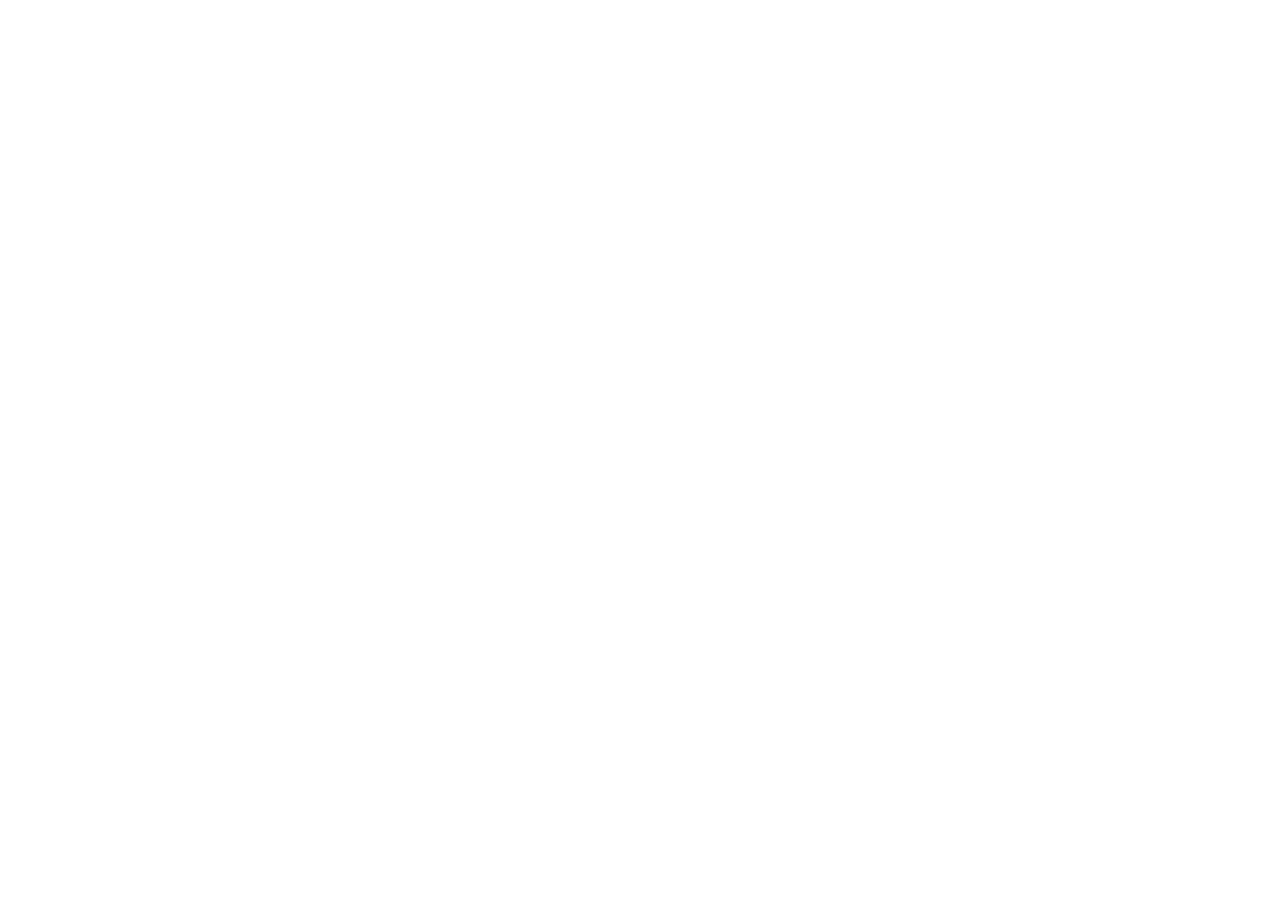
==== index.html @ 859397c5 "first commit" ====
<!DOCTYPE html>
<html lang="en">
<head>
    <meta charset="UTF-8">
    <meta name="viewport" content="width=device-width, initial-scale=1.0">
    <title>Document</title>
</head>
<body>
    
</body>
</html>
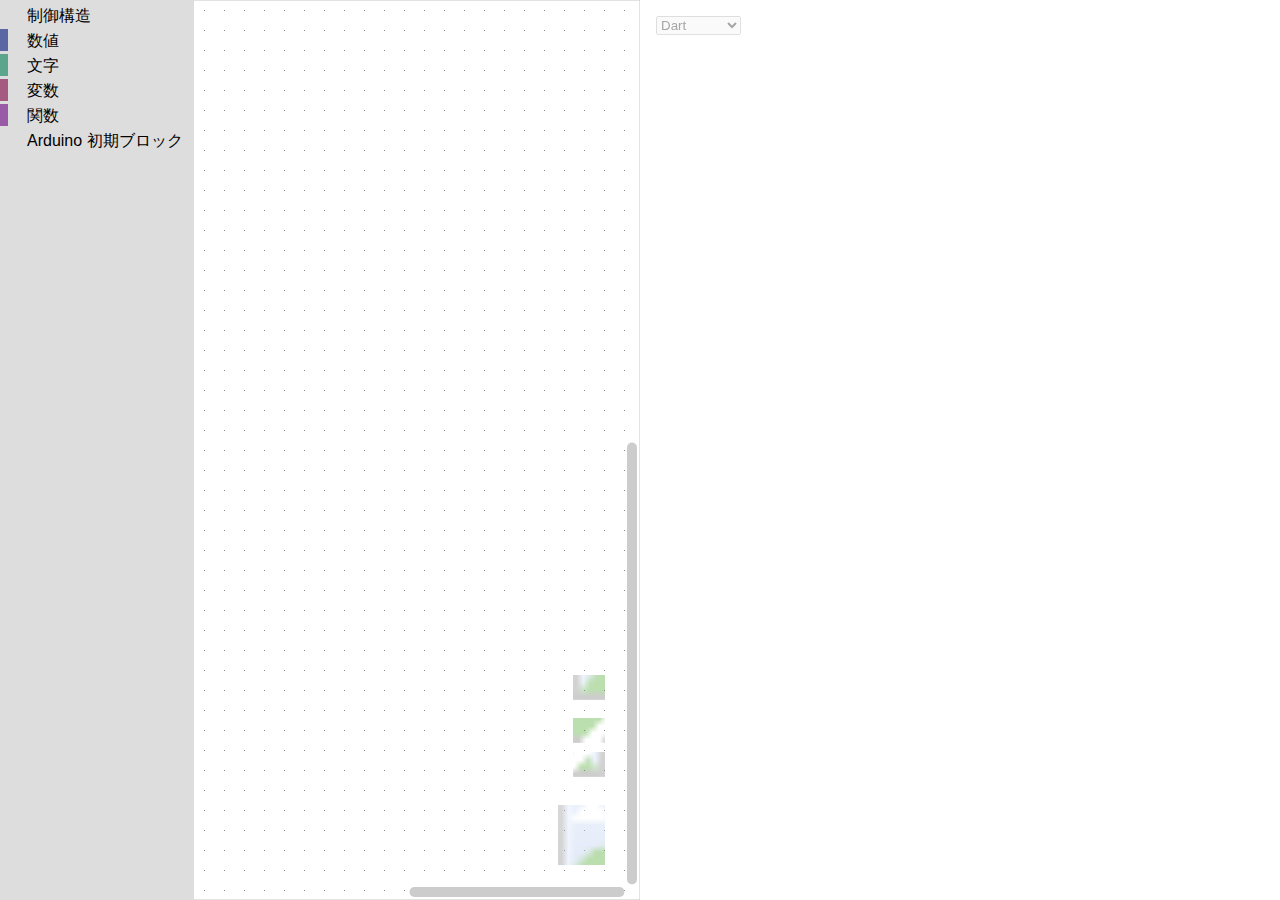
==== commit 8de9f536: "update" ====
--- a/index.html
+++ b/index.html
@@ -1,11 +1,142 @@
 <!DOCTYPE html>
-<html lang="en">
+<html>
+
 <head>
-    <meta charset="UTF-8">
-    <meta name="viewport" content="width=device-width, initial-scale=1.0">
-    <title>Document</title>
+    <meta charset="utf-8">
+    <title>私のビジュアルプログラミング</title>
+    <script src="blockly_compressed.js"></script>
+    <script src="blocks_compressed.js"></script>
+    <script src="ja.js"></script>
+    <script src="dart_compressed.js"></script>
+    <script src="javascript_compressed.js"></script>
+    <script src="lua_compressed.js"></script>
+    <script src="php_compressed.js"></script>
+    <script src="python_compressed.js"></script>
+    <script src="script.js"></script>
+    <script src="dart_script.js"></script>
+    <style type="text/css">
+        #blocklyDiv {
+            position: fixed;
+            width: 50%;
+            left: 0;
+            top: 0;
+            bottom: 0;
+        }
+
+        #preview {
+            position: fixed;
+            width: 50%;
+            top: 0;
+            right: 0;
+            bottom: 0;
+            overflow: auto;
+        }
+
+        #preview>div {
+            margin: 1em;
+        }
+
+        #source {
+            width: 100%;
+        }
+    </style>
 </head>
+
 <body>
-    
+    <div id="blocklyDiv"></div>
+    <form id="preview">
+        <div>
+            <select id="language" disabled>
+                <option>JavaScript</option>
+                <option>Python</option>
+                <option>PHP</option>
+                <option>Lua</option>
+                <option selected>Dart</option>
+            </select>
+            <pre id="source"></pre>
+        </div>
+    </form>
+
+    <xml xmlns="https://developers.google.com/blockly/xml" id="toolbox" style="display: none">
+        <category name="制御構造">
+            <category name="条件" colour="%{BKY_LOGIC_HUE}">
+                <block type="controls_if"></block>
+                <block type="logic_compare"></block>
+            </category>
+            <category name="繰り返し" colour="%{BKY_LOOPS_HUE}">
+                <block type="controls_repeat_ext"></block>
+            </category>
+        </category>
+        <category name="数値" colour="%{BKY_MATH_HUE}">
+            <block type="math_number">
+                <field name="NUM">1</field>
+            </block>
+            <block type="math_arithmetic"></block>
+        </category>
+        <category name="文字" colour="%{BKY_TEXTS_HUE}">
+            <block type="text"></block>
+            <block type="text_print"></block>
+        </category>
+        <category name="変数" colour="%{BKY_VARIABLES_HUE}" custom="VARIABLE">
+        </category>
+        <category name="関数" colour="%{BKY_PROCEDURES_HUE}" custom="PROCEDURE">
+        </category>
+        <category name="Arduino 初期ブロック" colour="{BKY_PROCEDURES_HUE}">
+            <block type="setup"></block>
+            <block type="loop"></block>
+        </category>
+    </xml>
+
+    <!--<xml xmlns="https://developers.google.com/blockly/xml" id="startBlock" style="display: none">
+        <block type="setup" id="vc8$t^@~YAtVnQK?+f/o" x="13" y="63" />
+        <block type="loop" id="D^XhmHTxWz8s{OOAnDpM" x="163" y="63" />
+    </xml>-->
+
+    <script>
+        var workspace = Blockly.inject('blocklyDiv',
+            {
+                toolbox: toolbox,
+                collapse: false,
+                comments: true,
+                disable: false,
+                maxBlocks: Infinity,
+                trashcan: true,
+                horizontalLayout: false,
+                toolboxPosition: 'start',
+                css: true,
+                media: 'https://blockly-demo.appspot.com/static/media/',
+                rtl: false,
+                scrollbars: true,
+                sounds: true,
+                oneBasedIndex: true,
+                grid: {
+                    spacing: 20,
+                    length: 1,
+                    colour: '#888',
+                    snap: false
+                },
+                zoom: {
+                    controls: true,
+                    wheel: true,
+                    startScale: 1,
+                    maxScale: 3,
+                    minScale: 0.3,
+                    scaleSpeed: 1.2
+                }
+            });
+        //Blockly.Xml.domToWorkspace(document.getElementById('startBlocks'), workspace);
+        var source = document.getElementById('source'); //ソース表示先
+        var language = document.getElementById('language'); //言語選択のselectタグ
+        var task = null; //１秒以内の連続実行を抑制
+        var updatePreview = function () { //ソースコード更新
+            if (task != null) clearTimeout(task);
+            task = setTimeout(function () {
+                source.textContent = Blockly[language.value].workspaceToCode(workspace);
+            }, 1000);
+        };
+        workspace.addChangeListener(updatePreview); //ブロックが変更された時ソースコード更新
+        language.addEventListener('change', updatePreview, false); //言語を切り替えた時ソースコード更新
+    </script>
 </body>
+
 </html>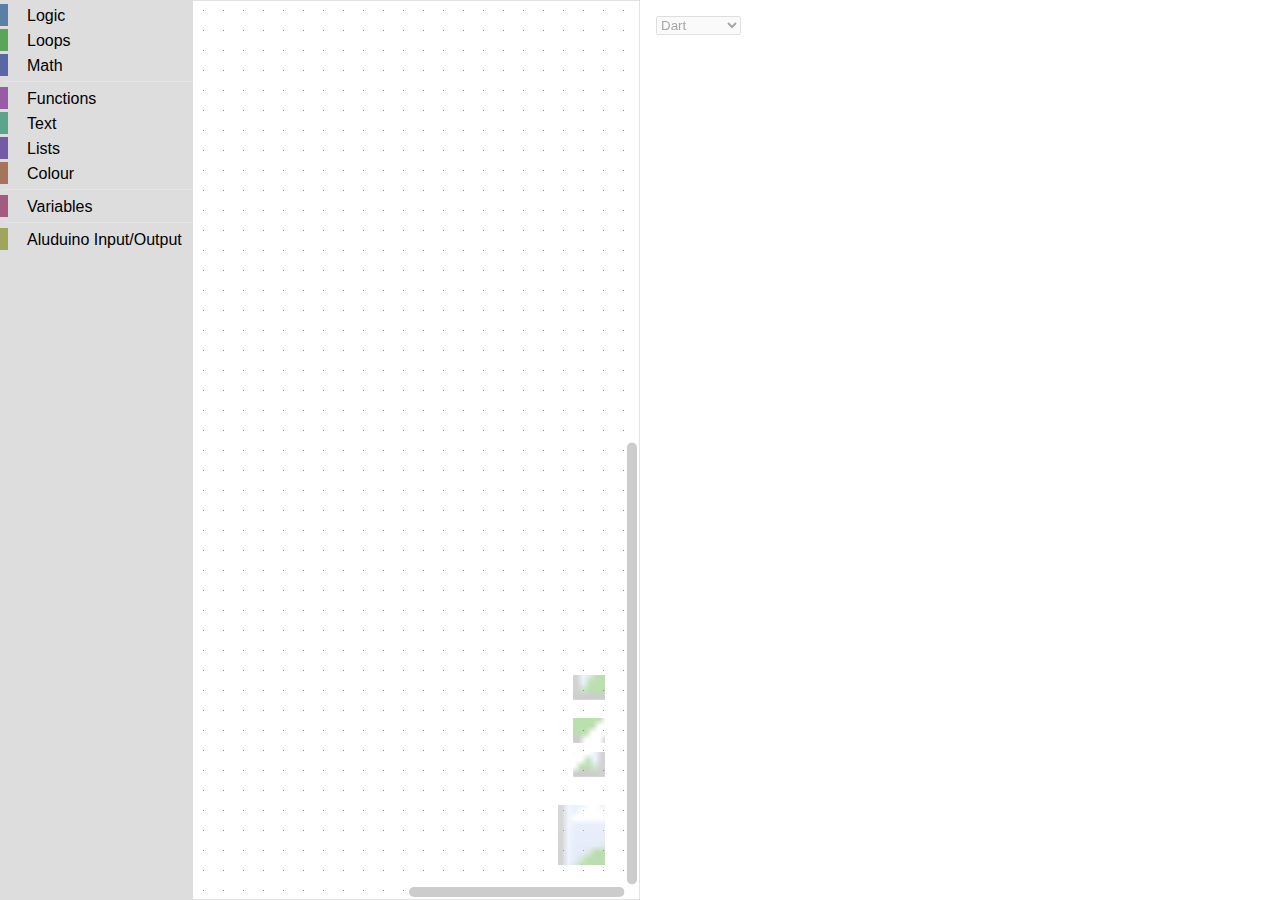
==== commit 0c212db8: "update" ====
--- a/index.html
+++ b/index.html
@@ -58,32 +58,369 @@
     </form>
 
     <xml xmlns="https://developers.google.com/blockly/xml" id="toolbox" style="display: none">
-        <category name="制御構造">
-            <category name="条件" colour="%{BKY_LOGIC_HUE}">
-                <block type="controls_if"></block>
-                <block type="logic_compare"></block>
-            </category>
-            <category name="繰り返し" colour="%{BKY_LOOPS_HUE}">
-                <block type="controls_repeat_ext"></block>
-            </category>
-        </category>
-        <category name="数値" colour="%{BKY_MATH_HUE}">
+        <category name="Logic" colour="#5b80a5">
+            <block type="controls_if"></block>
+            <block type="logic_compare">
+                <field name="OP">EQ</field>
+            </block>
+            <block type="logic_operation">
+                <field name="OP">AND</field>
+            </block>
+            <block type="logic_negate"></block>
+            <block type="logic_boolean">
+                <field name="BOOL">TRUE</field>
+            </block>
+            <block type="logic_null"></block>
+            <block type="logic_ternary"></block>
+        </category>
+        <category name="Loops" colour="#5ba55b">
+            <block type="controls_repeat_ext">
+                <value name="TIMES">
+                    <shadow type="math_number">
+                        <field name="NUM">10</field>
+                    </shadow>
+                </value>
+            </block>
+            <block type="controls_whileUntil">
+                <field name="MODE">WHILE</field>
+            </block>
+            <block type="controls_for">
+                <field name="VAR" id="4BIW*INT:jhgSxvE5KJk">i</field>
+                <value name="FROM">
+                    <shadow type="math_number">
+                        <field name="NUM">1</field>
+                    </shadow>
+                </value>
+                <value name="TO">
+                    <shadow type="math_number">
+                        <field name="NUM">10</field>
+                    </shadow>
+                </value>
+                <value name="BY">
+                    <shadow type="math_number">
+                        <field name="NUM">1</field>
+                    </shadow>
+                </value>
+            </block>
+            <block type="controls_forEach">
+                <field name="VAR" id="~#1/^%KD%~wEb1,w=[Uo">j</field>
+            </block>
+            <block type="controls_flow_statements">
+                <field name="FLOW">BREAK</field>
+            </block>
+        </category>
+        <category name="Math" colour="#5b67a5">
             <block type="math_number">
-                <field name="NUM">1</field>
-            </block>
-            <block type="math_arithmetic"></block>
-        </category>
-        <category name="文字" colour="%{BKY_TEXTS_HUE}">
-            <block type="text"></block>
-            <block type="text_print"></block>
-        </category>
-        <category name="変数" colour="%{BKY_VARIABLES_HUE}" custom="VARIABLE">
-        </category>
-        <category name="関数" colour="%{BKY_PROCEDURES_HUE}" custom="PROCEDURE">
-        </category>
-        <category name="Arduino 初期ブロック" colour="{BKY_PROCEDURES_HUE}">
-            <block type="setup"></block>
-            <block type="loop"></block>
+                <field name="NUM">0</field>
+            </block>
+            <block type="math_arithmetic">
+                <field name="OP">ADD</field>
+                <value name="A">
+                    <shadow type="math_number">
+                        <field name="NUM">1</field>
+                    </shadow>
+                </value>
+                <value name="B">
+                    <shadow type="math_number">
+                        <field name="NUM">1</field>
+                    </shadow>
+                </value>
+            </block>
+            <block type="math_single">
+                <field name="OP">ROOT</field>
+                <value name="NUM">
+                    <shadow type="math_number">
+                        <field name="NUM">9</field>
+                    </shadow>
+                </value>
+            </block>
+            <block type="math_trig">
+                <field name="OP">SIN</field>
+                <value name="NUM">
+                    <shadow type="math_number">
+                        <field name="NUM">45</field>
+                    </shadow>
+                </value>
+            </block>
+            <block type="math_constant">
+                <field name="CONSTANT">PI</field>
+            </block>
+            <block type="math_number_property">
+                <mutation divisor_input="false"></mutation>
+                <field name="PROPERTY">EVEN</field>
+                <value name="NUMBER_TO_CHECK">
+                    <shadow type="math_number">
+                        <field name="NUM">0</field>
+                    </shadow>
+                </value>
+            </block>
+            <block type="math_round">
+                <field name="OP">ROUND</field>
+                <value name="NUM">
+                    <shadow type="math_number">
+                        <field name="NUM">3.1</field>
+                    </shadow>
+                </value>
+            </block>
+            <block type="math_on_list">
+                <mutation op="SUM"></mutation>
+                <field name="OP">SUM</field>
+            </block>
+            <block type="math_modulo">
+                <value name="DIVIDEND">
+                    <shadow type="math_number">
+                        <field name="NUM">64</field>
+                    </shadow>
+                </value>
+                <value name="DIVISOR">
+                    <shadow type="math_number">
+                        <field name="NUM">10</field>
+                    </shadow>
+                </value>
+            </block>
+            <block type="math_constrain">
+                <value name="VALUE">
+                    <shadow type="math_number">
+                        <field name="NUM">50</field>
+                    </shadow>
+                </value>
+                <value name="LOW">
+                    <shadow type="math_number">
+                        <field name="NUM">1</field>
+                    </shadow>
+                </value>
+                <value name="HIGH">
+                    <shadow type="math_number">
+                        <field name="NUM">100</field>
+                    </shadow>
+                </value>
+            </block>
+            <block type="math_random_int">
+                <value name="FROM">
+                    <shadow type="math_number">
+                        <field name="NUM">1</field>
+                    </shadow>
+                </value>
+                <value name="TO">
+                    <shadow type="math_number">
+                        <field name="NUM">100</field>
+                    </shadow>
+                </value>
+            </block>
+            <block type="math_random_float"></block>
+        </category>
+        <sep></sep>
+        <category name="Functions" colour="#995ba5" custom="PROCEDURE"></category>
+        <category name="Text" colour="#5ba58c">
+            <block type="text">
+                <field name="TEXT"></field>
+            </block>
+            <block type="text_join">
+                <mutation items="2"></mutation>
+            </block>
+            <block type="text_append">
+                <field name="VAR" id="%!a+H_!pd!*4/-}3#!XS">item</field>
+                <value name="TEXT">
+                    <shadow type="text">
+                        <field name="TEXT"></field>
+                    </shadow>
+                </value>
+            </block>
+            <block type="text_length">
+                <value name="VALUE">
+                    <shadow type="text">
+                        <field name="TEXT">abc</field>
+                    </shadow>
+                </value>
+            </block>
+            <block type="text_isEmpty">
+                <value name="VALUE">
+                    <shadow type="text">
+                        <field name="TEXT"></field>
+                    </shadow>
+                </value>
+            </block>
+            <block type="text_indexOf">
+                <field name="END">FIRST</field>
+                <value name="VALUE">
+                    <block type="variables_get">
+                        <field name="VAR" id="opM%{2pV_xUZ==SFg;xv">text</field>
+                    </block>
+                </value>
+                <value name="FIND">
+                    <shadow type="text">
+                        <field name="TEXT">abc</field>
+                    </shadow>
+                </value>
+            </block>
+            <block type="text_charAt">
+                <mutation at="true"></mutation>
+                <field name="WHERE">FROM_START</field>
+                <value name="VALUE">
+                    <block type="variables_get">
+                        <field name="VAR" id="opM%{2pV_xUZ==SFg;xv">text</field>
+                    </block>
+                </value>
+            </block>
+            <block type="text_getSubstring">
+                <mutation at1="true" at2="true"></mutation>
+                <field name="WHERE1">FROM_START</field>
+                <field name="WHERE2">FROM_START</field>
+                <value name="STRING">
+                    <block type="variables_get">
+                        <field name="VAR" id="opM%{2pV_xUZ==SFg;xv">text</field>
+                    </block>
+                </value>
+            </block>
+            <block type="text_changeCase">
+                <field name="CASE">UPPERCASE</field>
+                <value name="TEXT">
+                    <shadow type="text">
+                        <field name="TEXT">abc</field>
+                    </shadow>
+                </value>
+            </block>
+            <block type="text_trim">
+                <field name="MODE">BOTH</field>
+                <value name="TEXT">
+                    <shadow type="text">
+                        <field name="TEXT">abc</field>
+                    </shadow>
+                </value>
+            </block>
+            <block type="text_print">
+                <value name="TEXT">
+                    <shadow type="text">
+                        <field name="TEXT">abc</field>
+                    </shadow>
+                </value>
+            </block>
+            <block type="text_prompt_ext">
+                <mutation type="TEXT"></mutation>
+                <field name="TYPE">TEXT</field>
+                <value name="TEXT">
+                    <shadow type="text">
+                        <field name="TEXT">abc</field>
+                    </shadow>
+                </value>
+            </block>
+        </category>
+        <category name="Lists" colour="#745ba5">
+            <block type="lists_create_with">
+                <mutation items="0"></mutation>
+            </block>
+            <block type="lists_create_with">
+                <mutation items="3"></mutation>
+            </block>
+            <block type="lists_repeat">
+                <value name="NUM">
+                    <shadow type="math_number">
+                        <field name="NUM">5</field>
+                    </shadow>
+                </value>
+            </block>
+            <block type="lists_length"></block>
+            <block type="lists_isEmpty"></block>
+            <block type="lists_indexOf">
+                <field name="END">FIRST</field>
+                <value name="VALUE">
+                    <block type="variables_get">
+                        <field name="VAR" id="*+Xp1NxaGT{B$8HMJRXN">list</field>
+                    </block>
+                </value>
+            </block>
+            <block type="lists_getIndex">
+                <mutation statement="false" at="true"></mutation>
+                <field name="MODE">GET</field>
+                <field name="WHERE">FROM_START</field>
+                <value name="VALUE">
+                    <block type="variables_get">
+                        <field name="VAR" id="*+Xp1NxaGT{B$8HMJRXN">list</field>
+                    </block>
+                </value>
+            </block>
+            <block type="lists_setIndex">
+                <mutation at="true"></mutation>
+                <field name="MODE">SET</field>
+                <field name="WHERE">FROM_START</field>
+                <value name="LIST">
+                    <block type="variables_get">
+                        <field name="VAR" id="*+Xp1NxaGT{B$8HMJRXN">list</field>
+                    </block>
+                </value>
+            </block>
+            <block type="lists_getSublist">
+                <mutation at1="true" at2="true"></mutation>
+                <field name="WHERE1">FROM_START</field>
+                <field name="WHERE2">FROM_START</field>
+                <value name="LIST">
+                    <block type="variables_get">
+                        <field name="VAR" id="*+Xp1NxaGT{B$8HMJRXN">list</field>
+                    </block>
+                </value>
+            </block>
+            <block type="lists_split">
+                <mutation mode="SPLIT"></mutation>
+                <field name="MODE">SPLIT</field>
+                <value name="DELIM">
+                    <shadow type="text">
+                        <field name="TEXT">,</field>
+                    </shadow>
+                </value>
+            </block>
+            <block type="lists_sort">
+                <field name="TYPE">NUMERIC</field>
+                <field name="DIRECTION">1</field>
+            </block>
+        </category>
+        <category name="Colour" colour="#a5745b">
+            <block type="colour_picker">
+                <field name="COLOUR">#ff0000</field>
+            </block>
+            <block type="colour_random"></block>
+            <block type="colour_rgb">
+                <value name="RED">
+                    <shadow type="math_number">
+                        <field name="NUM">100</field>
+                    </shadow>
+                </value>
+                <value name="GREEN">
+                    <shadow type="math_number">
+                        <field name="NUM">50</field>
+                    </shadow>
+                </value>
+                <value name="BLUE">
+                    <shadow type="math_number">
+                        <field name="NUM">0</field>
+                    </shadow>
+                </value>
+            </block>
+            <block type="colour_blend">
+                <value name="COLOUR1">
+                    <shadow type="colour_picker">
+                        <field name="COLOUR">#ff0000</field>
+                    </shadow>
+                </value>
+                <value name="COLOUR2">
+                    <shadow type="colour_picker">
+                        <field name="COLOUR">#3333ff</field>
+                    </shadow>
+                </value>
+                <value name="RATIO">
+                    <shadow type="math_number">
+                        <field name="NUM">0.5</field>
+                    </shadow>
+                </value>
+            </block>
+        </category>
+        <sep></sep>
+        <category name="Variables" colour="#a55b80" custom="VARIABLE"></category>
+        <sep></sep>
+        <category name="Aluduino Input/Output" colour="#9fa55b">
+            <block type="pinmode">
+                <field name="pin">0</field>
+                <field name="Mode">INPUT</field>
+            </block>
         </category>
     </xml>
 
@@ -93,7 +430,7 @@
     </xml>-->
 
     <script>
-        var workspace = Blockly.inject('blocklyDiv',
+        /**var workspace = Blockly.inject('blocklyDiv',
             {
                 toolbox: toolbox,
                 collapse: false,
@@ -123,20 +460,11 @@
                     minScale: 0.3,
                     scaleSpeed: 1.2
                 }
-            });
+            });**/
         //Blockly.Xml.domToWorkspace(document.getElementById('startBlocks'), workspace);
-        var source = document.getElementById('source'); //ソース表示先
-        var language = document.getElementById('language'); //言語選択のselectタグ
-        var task = null; //１秒以内の連続実行を抑制
-        var updatePreview = function () { //ソースコード更新
-            if (task != null) clearTimeout(task);
-            task = setTimeout(function () {
-                source.textContent = Blockly[language.value].workspaceToCode(workspace);
-            }, 1000);
-        };
-        workspace.addChangeListener(updatePreview); //ブロックが変更された時ソースコード更新
-        language.addEventListener('change', updatePreview, false); //言語を切り替えた時ソースコード更新
+        
     </script>
+    <script src="./worker/workspace.js"></script>
 </body>
 
 </html>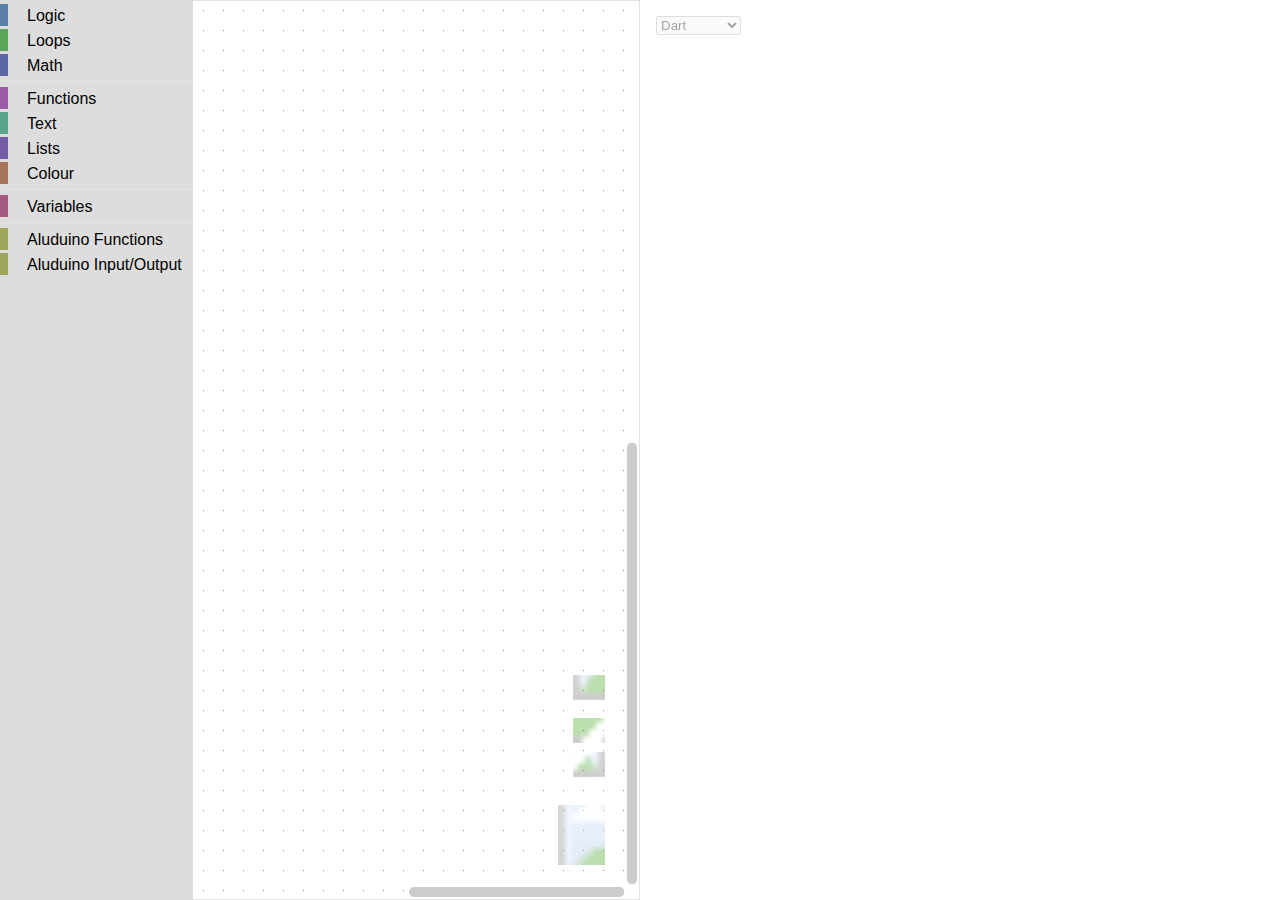
==== commit 535a4753: "update" ====
--- a/index.html
+++ b/index.html
@@ -416,6 +416,16 @@
         <sep></sep>
         <category name="Variables" colour="#a55b80" custom="VARIABLE"></category>
         <sep></sep>
+        <category name="Aluduino Functions" colour="#9fa55b">
+            <block type="procedures_defnoreturn">
+                <field name="NAME">setup</field>
+                <comment pinned="false" h="80" w="160">Start Code</comment>
+            </block>
+            <block type="procedures_defnoreturn">
+                <field name="NAME">loop</field>
+                <comment pinned="false" h="80" w="160">Loop Code</comment>
+            </block>
+        </category>
         <category name="Aluduino Input/Output" colour="#9fa55b">
             <block type="pinmode">
                 <field name="pin">0</field>
@@ -423,47 +433,6 @@
             </block>
         </category>
     </xml>
-
-    <!--<xml xmlns="https://developers.google.com/blockly/xml" id="startBlock" style="display: none">
-        <block type="setup" id="vc8$t^@~YAtVnQK?+f/o" x="13" y="63" />
-        <block type="loop" id="D^XhmHTxWz8s{OOAnDpM" x="163" y="63" />
-    </xml>-->
-
-    <script>
-        /**var workspace = Blockly.inject('blocklyDiv',
-            {
-                toolbox: toolbox,
-                collapse: false,
-                comments: true,
-                disable: false,
-                maxBlocks: Infinity,
-                trashcan: true,
-                horizontalLayout: false,
-                toolboxPosition: 'start',
-                css: true,
-                media: 'https://blockly-demo.appspot.com/static/media/',
-                rtl: false,
-                scrollbars: true,
-                sounds: true,
-                oneBasedIndex: true,
-                grid: {
-                    spacing: 20,
-                    length: 1,
-                    colour: '#888',
-                    snap: false
-                },
-                zoom: {
-                    controls: true,
-                    wheel: true,
-                    startScale: 1,
-                    maxScale: 3,
-                    minScale: 0.3,
-                    scaleSpeed: 1.2
-                }
-            });**/
-        //Blockly.Xml.domToWorkspace(document.getElementById('startBlocks'), workspace);
-        
-    </script>
     <script src="./worker/workspace.js"></script>
 </body>
 
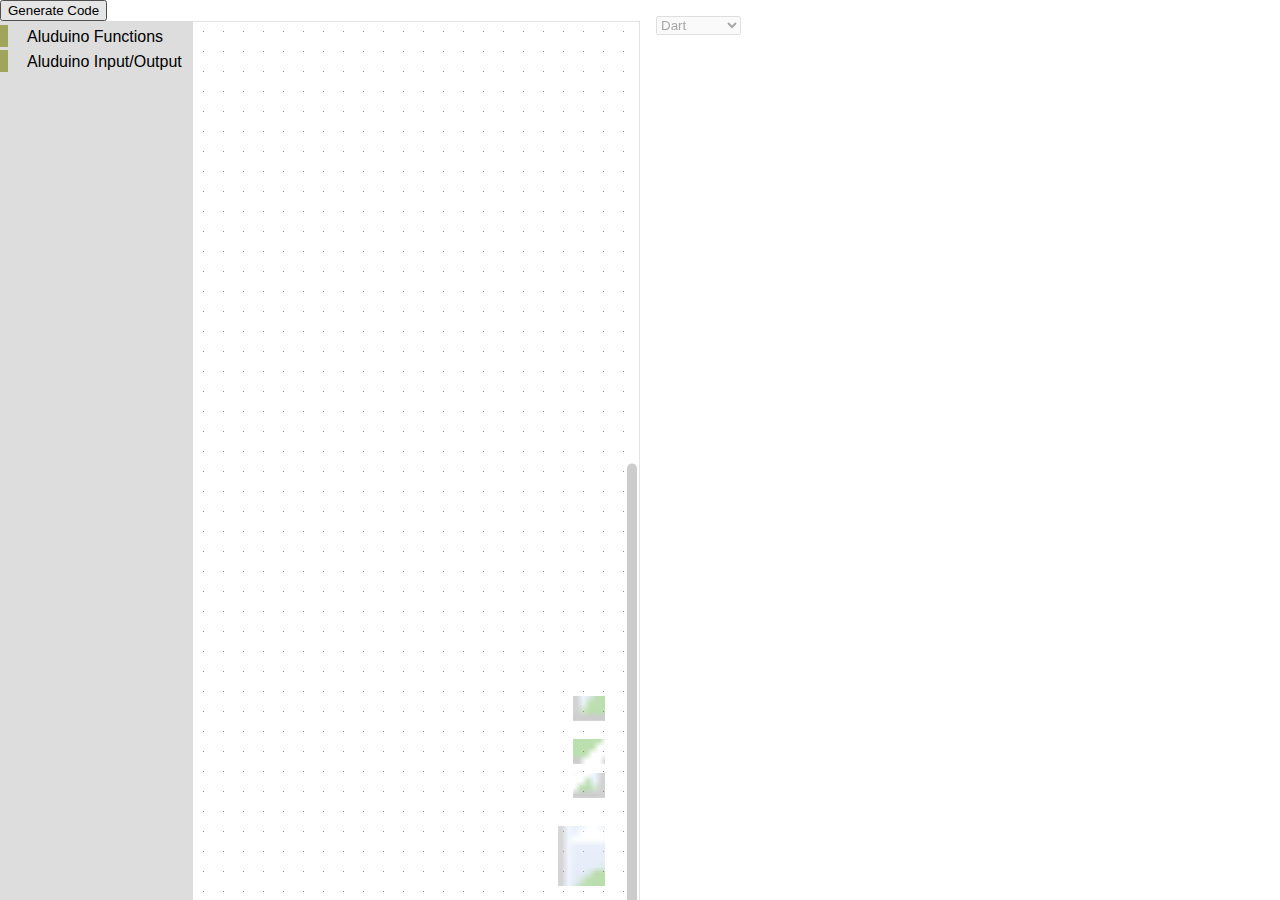
==== commit a25b25da: "update" ====
--- a/index.html
+++ b/index.html
@@ -39,11 +39,16 @@
         #source {
             width: 100%;
         }
+
+        pre code {
+            white-space: pre-line;
+        }
     </style>
 </head>
 
 <body>
-    <div id="blocklyDiv"></div>
+    <div id="blocklyDiv"><button onclick="generateCode()">Generate Code</button></div>
+    <div></div>
     <form id="preview">
         <div>
             <select id="language" disabled>
@@ -53,383 +58,33 @@
                 <option>Lua</option>
                 <option selected>Dart</option>
             </select>
-            <pre id="source"></pre>
+            <link rel="stylesheet" href="./styles/default.css">
+            <script src="./highlight.min.js"></script>
+
+            <script>hljs.highlightAll();</script>
+            <script>
+                //let source = document.getElementById('source');
+            </script>
+            <pre>
+                <code id="source" class="language-arduino hljs"></code>
+            </pre>
         </div>
     </form>
 
     <xml xmlns="https://developers.google.com/blockly/xml" id="toolbox" style="display: none">
-        <category name="Logic" colour="#5b80a5">
-            <block type="controls_if"></block>
-            <block type="logic_compare">
-                <field name="OP">EQ</field>
-            </block>
-            <block type="logic_operation">
-                <field name="OP">AND</field>
-            </block>
-            <block type="logic_negate"></block>
-            <block type="logic_boolean">
-                <field name="BOOL">TRUE</field>
-            </block>
-            <block type="logic_null"></block>
-            <block type="logic_ternary"></block>
-        </category>
-        <category name="Loops" colour="#5ba55b">
-            <block type="controls_repeat_ext">
-                <value name="TIMES">
-                    <shadow type="math_number">
-                        <field name="NUM">10</field>
-                    </shadow>
-                </value>
-            </block>
-            <block type="controls_whileUntil">
-                <field name="MODE">WHILE</field>
-            </block>
-            <block type="controls_for">
-                <field name="VAR" id="4BIW*INT:jhgSxvE5KJk">i</field>
-                <value name="FROM">
-                    <shadow type="math_number">
-                        <field name="NUM">1</field>
-                    </shadow>
-                </value>
-                <value name="TO">
-                    <shadow type="math_number">
-                        <field name="NUM">10</field>
-                    </shadow>
-                </value>
-                <value name="BY">
-                    <shadow type="math_number">
-                        <field name="NUM">1</field>
-                    </shadow>
-                </value>
-            </block>
-            <block type="controls_forEach">
-                <field name="VAR" id="~#1/^%KD%~wEb1,w=[Uo">j</field>
-            </block>
-            <block type="controls_flow_statements">
-                <field name="FLOW">BREAK</field>
-            </block>
-        </category>
-        <category name="Math" colour="#5b67a5">
-            <block type="math_number">
-                <field name="NUM">0</field>
-            </block>
-            <block type="math_arithmetic">
-                <field name="OP">ADD</field>
-                <value name="A">
-                    <shadow type="math_number">
-                        <field name="NUM">1</field>
-                    </shadow>
-                </value>
-                <value name="B">
-                    <shadow type="math_number">
-                        <field name="NUM">1</field>
-                    </shadow>
-                </value>
-            </block>
-            <block type="math_single">
-                <field name="OP">ROOT</field>
-                <value name="NUM">
-                    <shadow type="math_number">
-                        <field name="NUM">9</field>
-                    </shadow>
-                </value>
-            </block>
-            <block type="math_trig">
-                <field name="OP">SIN</field>
-                <value name="NUM">
-                    <shadow type="math_number">
-                        <field name="NUM">45</field>
-                    </shadow>
-                </value>
-            </block>
-            <block type="math_constant">
-                <field name="CONSTANT">PI</field>
-            </block>
-            <block type="math_number_property">
-                <mutation divisor_input="false"></mutation>
-                <field name="PROPERTY">EVEN</field>
-                <value name="NUMBER_TO_CHECK">
-                    <shadow type="math_number">
-                        <field name="NUM">0</field>
-                    </shadow>
-                </value>
-            </block>
-            <block type="math_round">
-                <field name="OP">ROUND</field>
-                <value name="NUM">
-                    <shadow type="math_number">
-                        <field name="NUM">3.1</field>
-                    </shadow>
-                </value>
-            </block>
-            <block type="math_on_list">
-                <mutation op="SUM"></mutation>
-                <field name="OP">SUM</field>
-            </block>
-            <block type="math_modulo">
-                <value name="DIVIDEND">
-                    <shadow type="math_number">
-                        <field name="NUM">64</field>
-                    </shadow>
-                </value>
-                <value name="DIVISOR">
-                    <shadow type="math_number">
-                        <field name="NUM">10</field>
-                    </shadow>
-                </value>
-            </block>
-            <block type="math_constrain">
-                <value name="VALUE">
-                    <shadow type="math_number">
-                        <field name="NUM">50</field>
-                    </shadow>
-                </value>
-                <value name="LOW">
-                    <shadow type="math_number">
-                        <field name="NUM">1</field>
-                    </shadow>
-                </value>
-                <value name="HIGH">
-                    <shadow type="math_number">
-                        <field name="NUM">100</field>
-                    </shadow>
-                </value>
-            </block>
-            <block type="math_random_int">
-                <value name="FROM">
-                    <shadow type="math_number">
-                        <field name="NUM">1</field>
-                    </shadow>
-                </value>
-                <value name="TO">
-                    <shadow type="math_number">
-                        <field name="NUM">100</field>
-                    </shadow>
-                </value>
-            </block>
-            <block type="math_random_float"></block>
-        </category>
-        <sep></sep>
-        <category name="Functions" colour="#995ba5" custom="PROCEDURE"></category>
-        <category name="Text" colour="#5ba58c">
-            <block type="text">
-                <field name="TEXT"></field>
-            </block>
-            <block type="text_join">
-                <mutation items="2"></mutation>
-            </block>
-            <block type="text_append">
-                <field name="VAR" id="%!a+H_!pd!*4/-}3#!XS">item</field>
-                <value name="TEXT">
-                    <shadow type="text">
-                        <field name="TEXT"></field>
-                    </shadow>
-                </value>
-            </block>
-            <block type="text_length">
-                <value name="VALUE">
-                    <shadow type="text">
-                        <field name="TEXT">abc</field>
-                    </shadow>
-                </value>
-            </block>
-            <block type="text_isEmpty">
-                <value name="VALUE">
-                    <shadow type="text">
-                        <field name="TEXT"></field>
-                    </shadow>
-                </value>
-            </block>
-            <block type="text_indexOf">
-                <field name="END">FIRST</field>
-                <value name="VALUE">
-                    <block type="variables_get">
-                        <field name="VAR" id="opM%{2pV_xUZ==SFg;xv">text</field>
-                    </block>
-                </value>
-                <value name="FIND">
-                    <shadow type="text">
-                        <field name="TEXT">abc</field>
-                    </shadow>
-                </value>
-            </block>
-            <block type="text_charAt">
-                <mutation at="true"></mutation>
-                <field name="WHERE">FROM_START</field>
-                <value name="VALUE">
-                    <block type="variables_get">
-                        <field name="VAR" id="opM%{2pV_xUZ==SFg;xv">text</field>
-                    </block>
-                </value>
-            </block>
-            <block type="text_getSubstring">
-                <mutation at1="true" at2="true"></mutation>
-                <field name="WHERE1">FROM_START</field>
-                <field name="WHERE2">FROM_START</field>
-                <value name="STRING">
-                    <block type="variables_get">
-                        <field name="VAR" id="opM%{2pV_xUZ==SFg;xv">text</field>
-                    </block>
-                </value>
-            </block>
-            <block type="text_changeCase">
-                <field name="CASE">UPPERCASE</field>
-                <value name="TEXT">
-                    <shadow type="text">
-                        <field name="TEXT">abc</field>
-                    </shadow>
-                </value>
-            </block>
-            <block type="text_trim">
-                <field name="MODE">BOTH</field>
-                <value name="TEXT">
-                    <shadow type="text">
-                        <field name="TEXT">abc</field>
-                    </shadow>
-                </value>
-            </block>
-            <block type="text_print">
-                <value name="TEXT">
-                    <shadow type="text">
-                        <field name="TEXT">abc</field>
-                    </shadow>
-                </value>
-            </block>
-            <block type="text_prompt_ext">
-                <mutation type="TEXT"></mutation>
-                <field name="TYPE">TEXT</field>
-                <value name="TEXT">
-                    <shadow type="text">
-                        <field name="TEXT">abc</field>
-                    </shadow>
-                </value>
-            </block>
-        </category>
-        <category name="Lists" colour="#745ba5">
-            <block type="lists_create_with">
-                <mutation items="0"></mutation>
-            </block>
-            <block type="lists_create_with">
-                <mutation items="3"></mutation>
-            </block>
-            <block type="lists_repeat">
-                <value name="NUM">
-                    <shadow type="math_number">
-                        <field name="NUM">5</field>
-                    </shadow>
-                </value>
-            </block>
-            <block type="lists_length"></block>
-            <block type="lists_isEmpty"></block>
-            <block type="lists_indexOf">
-                <field name="END">FIRST</field>
-                <value name="VALUE">
-                    <block type="variables_get">
-                        <field name="VAR" id="*+Xp1NxaGT{B$8HMJRXN">list</field>
-                    </block>
-                </value>
-            </block>
-            <block type="lists_getIndex">
-                <mutation statement="false" at="true"></mutation>
-                <field name="MODE">GET</field>
-                <field name="WHERE">FROM_START</field>
-                <value name="VALUE">
-                    <block type="variables_get">
-                        <field name="VAR" id="*+Xp1NxaGT{B$8HMJRXN">list</field>
-                    </block>
-                </value>
-            </block>
-            <block type="lists_setIndex">
-                <mutation at="true"></mutation>
-                <field name="MODE">SET</field>
-                <field name="WHERE">FROM_START</field>
-                <value name="LIST">
-                    <block type="variables_get">
-                        <field name="VAR" id="*+Xp1NxaGT{B$8HMJRXN">list</field>
-                    </block>
-                </value>
-            </block>
-            <block type="lists_getSublist">
-                <mutation at1="true" at2="true"></mutation>
-                <field name="WHERE1">FROM_START</field>
-                <field name="WHERE2">FROM_START</field>
-                <value name="LIST">
-                    <block type="variables_get">
-                        <field name="VAR" id="*+Xp1NxaGT{B$8HMJRXN">list</field>
-                    </block>
-                </value>
-            </block>
-            <block type="lists_split">
-                <mutation mode="SPLIT"></mutation>
-                <field name="MODE">SPLIT</field>
-                <value name="DELIM">
-                    <shadow type="text">
-                        <field name="TEXT">,</field>
-                    </shadow>
-                </value>
-            </block>
-            <block type="lists_sort">
-                <field name="TYPE">NUMERIC</field>
-                <field name="DIRECTION">1</field>
-            </block>
-        </category>
-        <category name="Colour" colour="#a5745b">
-            <block type="colour_picker">
-                <field name="COLOUR">#ff0000</field>
-            </block>
-            <block type="colour_random"></block>
-            <block type="colour_rgb">
-                <value name="RED">
-                    <shadow type="math_number">
-                        <field name="NUM">100</field>
-                    </shadow>
-                </value>
-                <value name="GREEN">
-                    <shadow type="math_number">
-                        <field name="NUM">50</field>
-                    </shadow>
-                </value>
-                <value name="BLUE">
-                    <shadow type="math_number">
-                        <field name="NUM">0</field>
-                    </shadow>
-                </value>
-            </block>
-            <block type="colour_blend">
-                <value name="COLOUR1">
-                    <shadow type="colour_picker">
-                        <field name="COLOUR">#ff0000</field>
-                    </shadow>
-                </value>
-                <value name="COLOUR2">
-                    <shadow type="colour_picker">
-                        <field name="COLOUR">#3333ff</field>
-                    </shadow>
-                </value>
-                <value name="RATIO">
-                    <shadow type="math_number">
-                        <field name="NUM">0.5</field>
-                    </shadow>
-                </value>
-            </block>
-        </category>
-        <sep></sep>
-        <category name="Variables" colour="#a55b80" custom="VARIABLE"></category>
-        <sep></sep>
         <category name="Aluduino Functions" colour="#9fa55b">
-            <block type="procedures_defnoreturn">
-                <field name="NAME">setup</field>
-                <comment pinned="false" h="80" w="160">Start Code</comment>
-            </block>
-            <block type="procedures_defnoreturn">
-                <field name="NAME">loop</field>
-                <comment pinned="false" h="80" w="160">Loop Code</comment>
-            </block>
+            <block type="setup"></block>
         </category>
         <category name="Aluduino Input/Output" colour="#9fa55b">
             <block type="pinmode">
                 <field name="pin">0</field>
                 <field name="Mode">INPUT</field>
+            </block>
+            <block type="digitalwrite">
+                <field name="pin">0</field>
+                <field name="Mode">HIGH</field>
+            </block>
+            <block type="include">
             </block>
         </category>
     </xml>
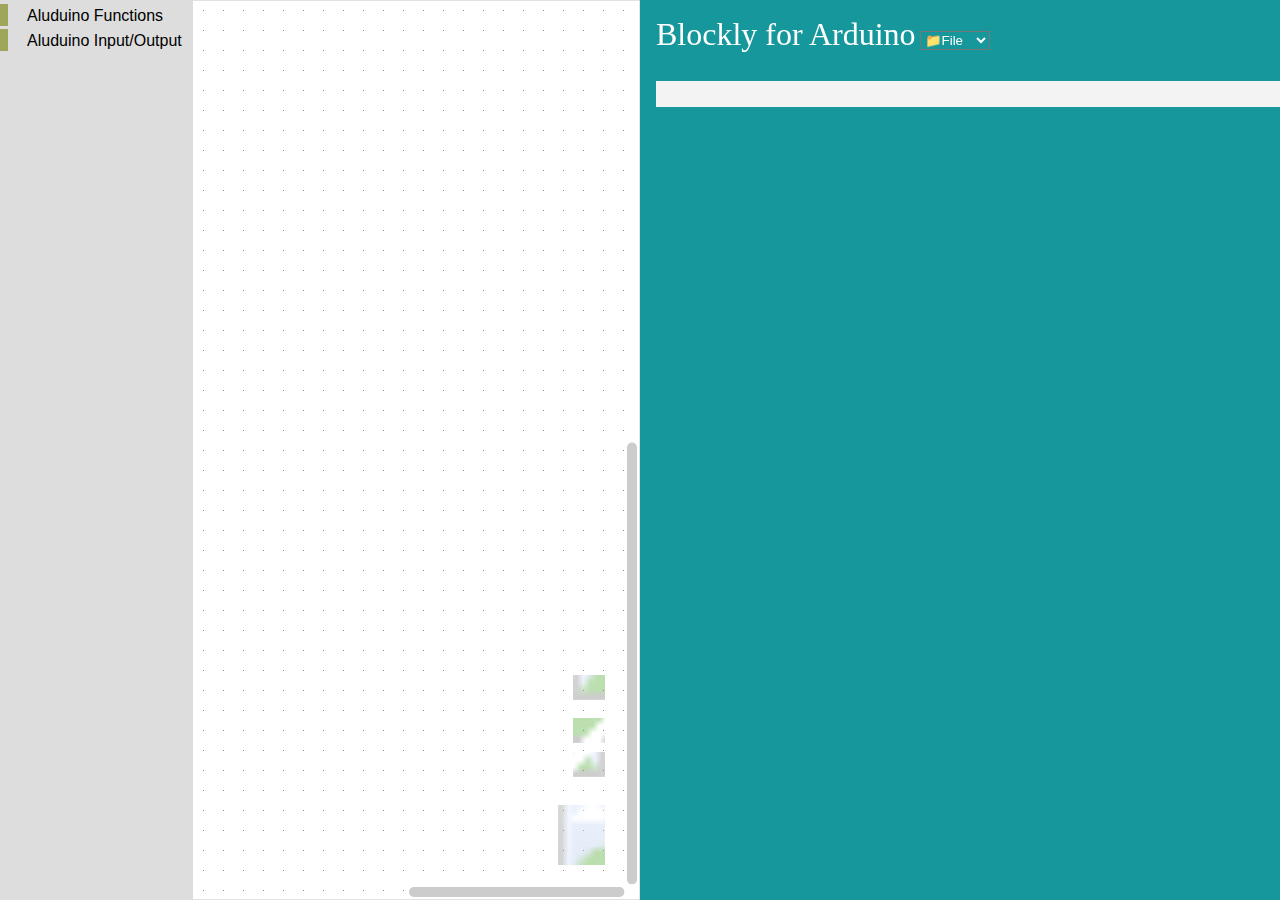
==== commit c7dabd04: "update" ====
--- a/index.html
+++ b/index.html
@@ -43,37 +43,53 @@
         pre code {
             white-space: pre-line;
         }
+
+        body {
+            background-color: #16979c;
+        }
+
+        #control {
+            color: white;
+        }
+
+        a {
+            color: white;
+        }
+
+        #file {
+            background-color: #16979c;
+            color: white;
+        }
     </style>
 </head>
 
 <body>
-    <div id="blocklyDiv"><button onclick="generateCode()">Generate Code</button></div>
-    <div></div>
-    <form id="preview">
+    <div id="blocklyDiv"></div>
+    <div id="preview">
         <div>
-            <select id="language" disabled>
-                <option>JavaScript</option>
-                <option>Python</option>
-                <option>PHP</option>
-                <option>Lua</option>
-                <option selected>Dart</option>
-            </select>
-            <link rel="stylesheet" href="./styles/default.css">
-            <script src="./highlight.min.js"></script>
-
+            <link rel="stylesheet" href="./highlight/styles/default.css">
+            <script src="./highlight/highlight.min.js"></script>
             <script>hljs.highlightAll();</script>
-            <script>
-                //let source = document.getElementById('source');
-            </script>
+            <script src="./control.js"></script>
+            <div id="control">
+                <a style="font-size: xx-large;">Blockly for Arduino</a>
+                <select name="filetab" id="file" onchange="check(event)">
+                    <option value="file" selected>📁File</option>
+                    <option value="save">📝Save</option>
+                    <option value="load">📤Load</option>
+                    <option value="exit">🗑️Exit</option>
+                </select>
+            </div>
             <pre>
                 <code id="source" class="language-arduino hljs"></code>
             </pre>
         </div>
-    </form>
+    </div>
 
     <xml xmlns="https://developers.google.com/blockly/xml" id="toolbox" style="display: none">
         <category name="Aluduino Functions" colour="#9fa55b">
             <block type="setup"></block>
+            <block type="loop"></block>
         </category>
         <category name="Aluduino Input/Output" colour="#9fa55b">
             <block type="pinmode">
--- a/highlight/styles/default.css
+++ b/highlight/styles/default.css
@@ -0,0 +1,117 @@
+pre code.hljs {
+  display: block;
+  overflow-x: auto;
+  padding: 1em
+}
+code.hljs {
+  padding: 3px 5px
+}
+/*!
+  Theme: Default
+  Description: Original highlight.js style
+  Author: (c) Ivan Sagalaev <maniac@softwaremaniacs.org>
+  Maintainer: @highlightjs/core-team
+  Website: https://highlightjs.org/
+  License: see project LICENSE
+  Touched: 2021
+*/
+/*
+This is left on purpose making default.css the single file that can be lifted
+as-is from the repository directly without the need for a build step
+
+Typically this "required" baseline CSS is added by `makestuff.js` during build.
+*/
+pre code.hljs {
+  display: block;
+  overflow-x: auto;
+  padding: 1em
+}
+code.hljs {
+  padding: 3px 5px
+}
+/* end baseline CSS */
+.hljs {
+  background: #F3F3F3;
+  color: #444
+}
+/* Base color: saturation 0; */
+.hljs-subst {
+  /* default */
+  
+}
+/* purposely ignored */
+.hljs-formula,
+.hljs-attr,
+.hljs-property,
+.hljs-params {
+  
+}
+.hljs-comment {
+  color: #697070
+}
+.hljs-tag,
+.hljs-punctuation {
+  color: #444a
+}
+.hljs-tag .hljs-name,
+.hljs-tag .hljs-attr {
+  color: #444
+}
+.hljs-keyword,
+.hljs-attribute,
+.hljs-selector-tag,
+.hljs-meta .hljs-keyword,
+.hljs-doctag,
+.hljs-name {
+  font-weight: bold
+}
+/* User color: hue: 0 */
+.hljs-type,
+.hljs-string,
+.hljs-number,
+.hljs-selector-id,
+.hljs-selector-class,
+.hljs-quote,
+.hljs-template-tag,
+.hljs-deletion {
+  color: #880000
+}
+.hljs-title,
+.hljs-section {
+  color: #880000;
+  font-weight: bold
+}
+.hljs-regexp,
+.hljs-symbol,
+.hljs-variable,
+.hljs-template-variable,
+.hljs-link,
+.hljs-selector-attr,
+.hljs-operator,
+.hljs-selector-pseudo {
+  color: #ab5656
+}
+/* Language color: hue: 90; */
+.hljs-literal {
+  color: #695
+}
+.hljs-built_in,
+.hljs-bullet,
+.hljs-code,
+.hljs-addition {
+  color: #397300
+}
+/* Meta color: hue: 200 */
+.hljs-meta {
+  color: #1f7199
+}
+.hljs-meta .hljs-string {
+  color: #38a
+}
+/* Misc effects */
+.hljs-emphasis {
+  font-style: italic
+}
+.hljs-strong {
+  font-weight: bold
+}